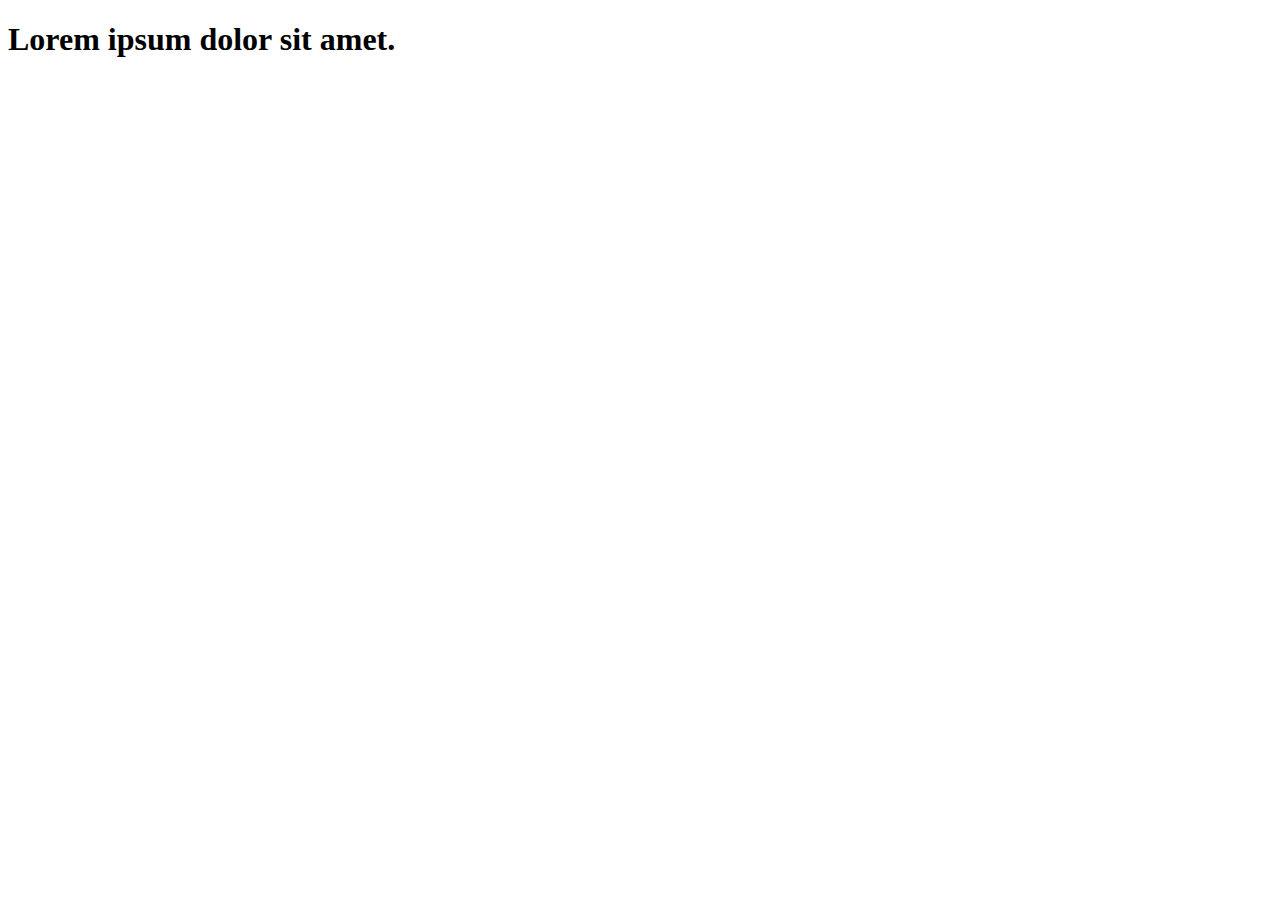
==== index.html @ 45c1396e "Deploying to gh-pages from @ DadaBabii/goit-js-hw-11@c0938beba5ad403b809df94b07ffd58b4765278c 🚀" ====
<!DOCTYPE html>
<html lang="en">
  <head>
    <meta charset="UTF-8" />
    <meta name="viewport" content="width=device-width, initial-scale=1.0" />
    <title>goit-js-hw-11</title>
    
    <script type="module" crossorigin src="/goit-js-hw-11/commonHelpers.js"></script>
    <link rel="stylesheet" href="/goit-js-hw-11/assets/index-10c40100.css">
  </head>
  <body>
    <section>
      <h1>Lorem ipsum dolor sit amet.</h1>
      <!-- Path to images as from index.html file -->
      <img src="/goit-js-hw-11/assets/javascript-8dac5379.svg" alt="" />
    </section>

    
  </body>
</html>
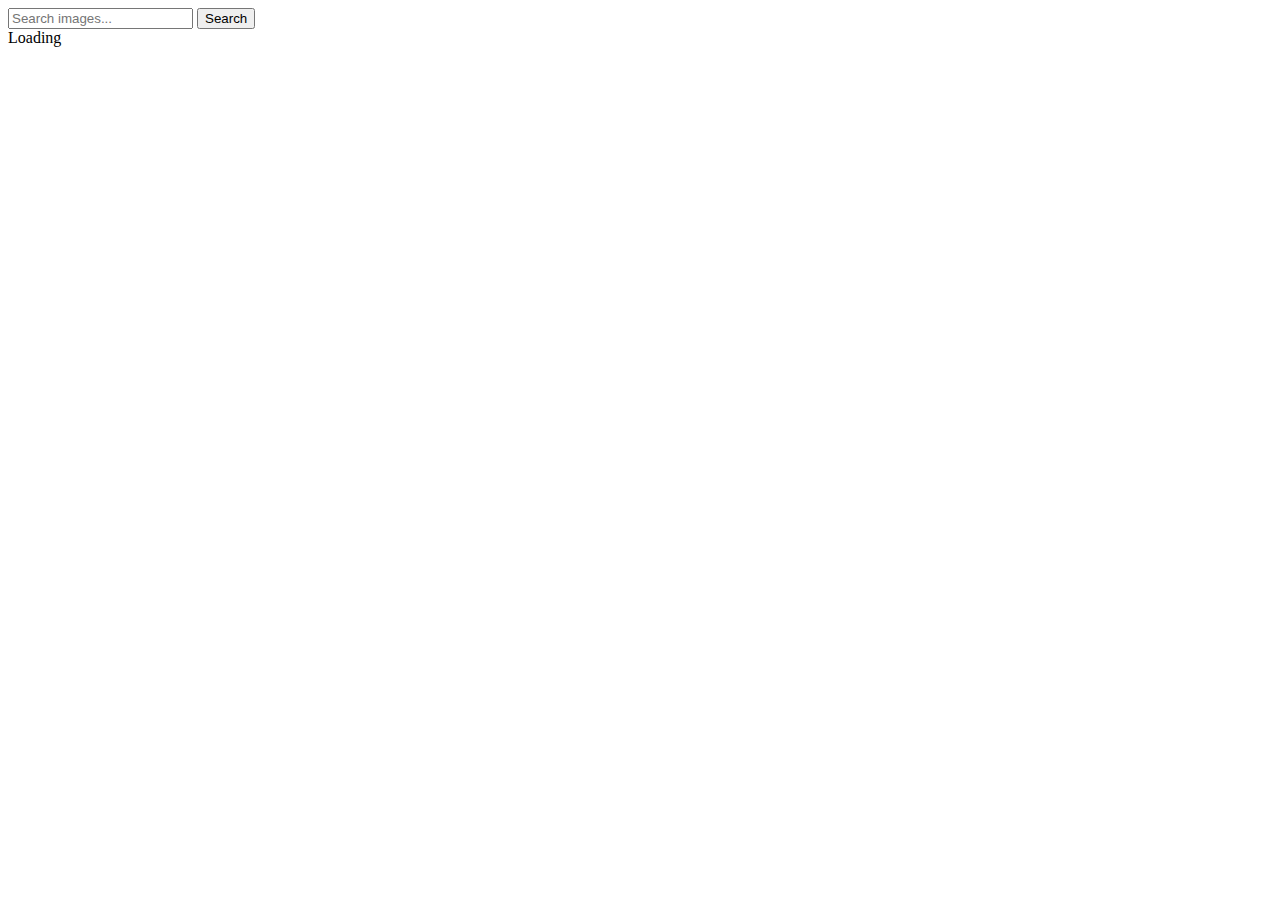
==== commit 5f70a2ca: "Deploying to gh-pages from @ DadaBabii/goit-js-hw-11@6179f1c4f322eec06e11edb7f917e43a009cbf80 🚀" ====
--- a/index.html
+++ b/index.html
@@ -6,15 +6,26 @@
     <title>goit-js-hw-11</title>
     
     <script type="module" crossorigin src="/goit-js-hw-11/commonHelpers.js"></script>
-    <link rel="stylesheet" href="/goit-js-hw-11/assets/index-10c40100.css">
+    <link rel="modulepreload" crossorigin href="/goit-js-hw-11/assets/vendor-46aac873.js">
+    <link rel="stylesheet" href="/goit-js-hw-11/assets/vendor-eb6030bc.css">
+    <link rel="stylesheet" href="/goit-js-hw-11/assets/index-1c1ea8e4.css">
   </head>
   <body>
-    <section>
-      <h1>Lorem ipsum dolor sit amet.</h1>
-      <!-- Path to images as from index.html file -->
-      <img src="/goit-js-hw-11/assets/javascript-8dac5379.svg" alt="" />
-    </section>
-
+    <form class="form">
+      <label>
+        <input
+          type="text"
+          name="query"
+          placeholder="Search images..."
+          required
+        />
+      </label>
+      <button type="submit">Search</button>
+    </form>
+    <div class="loader">Loading</div>
+    <div class="js-gallery-elem">
+      <!-- <ul class="gallery"></ul> -->
+    </div>
     
   </body>
 </html>
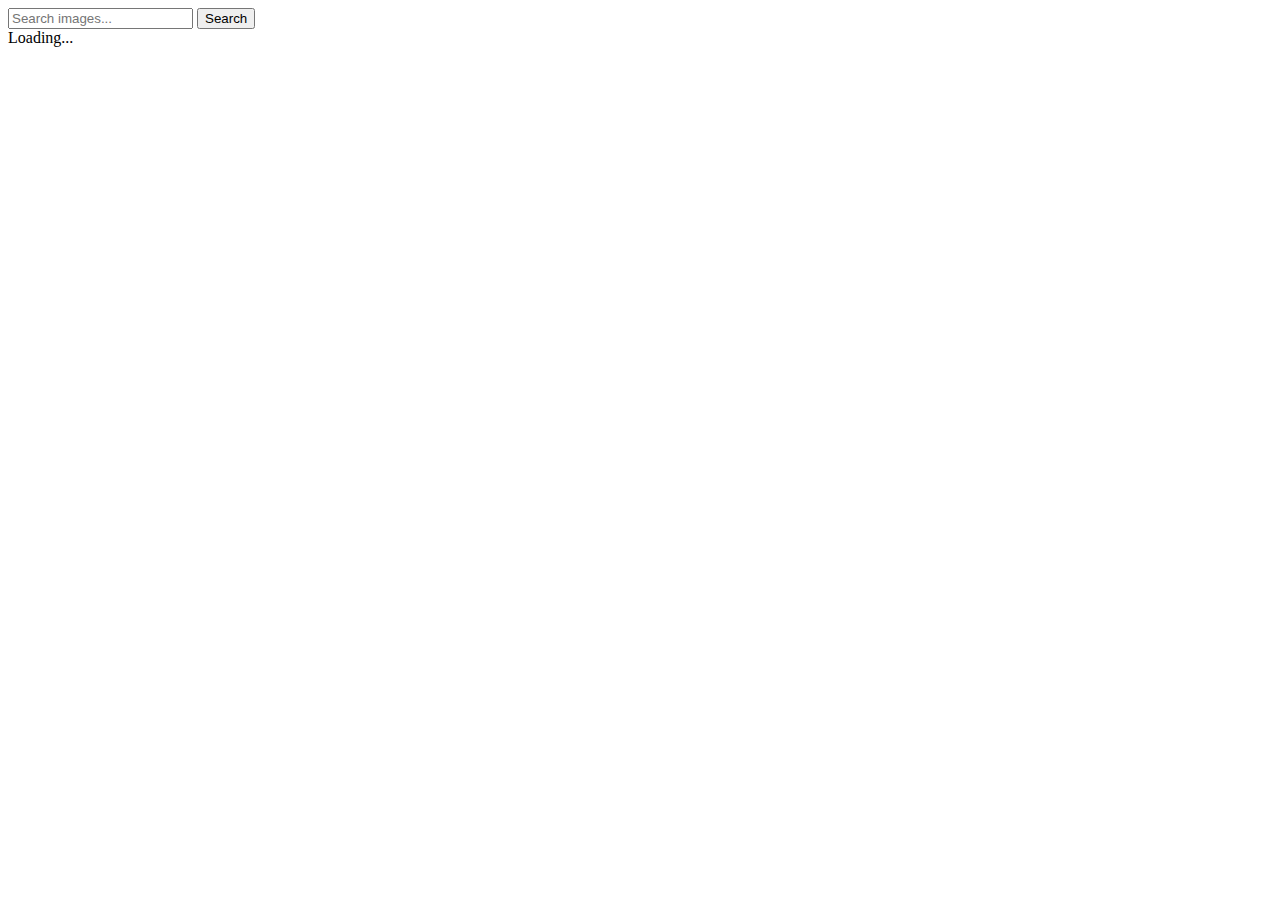
==== commit 8bb523e8: "Deploying to gh-pages from @ DadaBabii/goit-js-hw-11@9ffe2f087a2bbc2100d1ebea414da13819e47e5a 🚀" ====
--- a/index.html
+++ b/index.html
@@ -22,7 +22,7 @@
       </label>
       <button type="submit">Search</button>
     </form>
-    <div class="loader">Loading</div>
+    <div class="loader">Loading...</div>
     <div class="js-gallery-elem">
       <!-- <ul class="gallery"></ul> -->
     </div>
